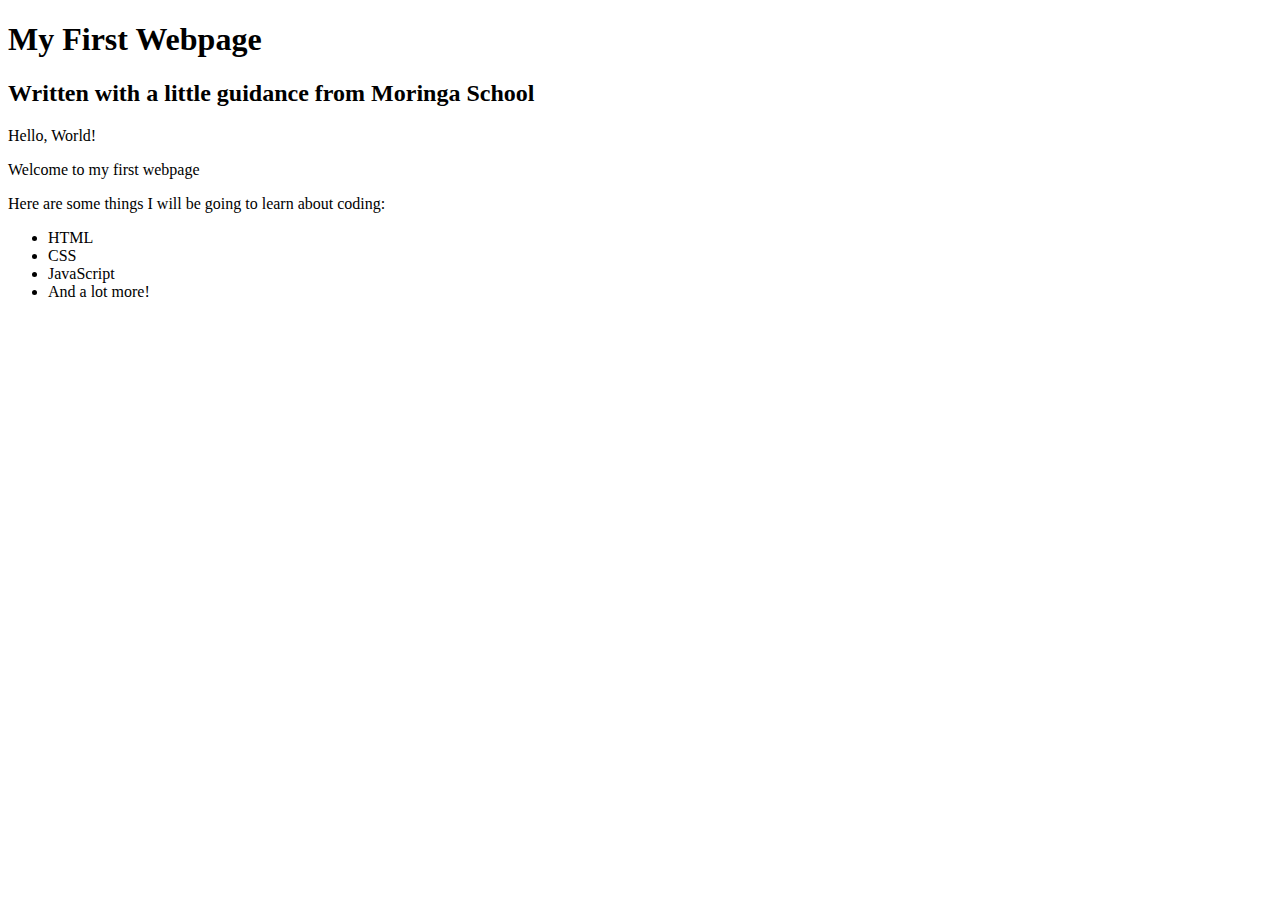
==== my-first-webpage.html @ dc06a940 "add list elements" ====
<!DOCTYPE html>
<html>
    <head>
        <title>My First Webpage!</title>
    </head>
    <body>
        <h1>My First Webpage</h1>
        <h2>Written with a little guidance from Moringa School</h2>

        <p>Hello, World!</p>
        <p>Welcome to my first webpage</p>

        <p>Here are some things I will be going to learn about coding:</p>
        <ul>
            <li>HTML</li>
            <li>CSS</li>
            <li>JavaScript</li>
            <li>And a lot more!</li>
        </ul>
    </body>
</html>
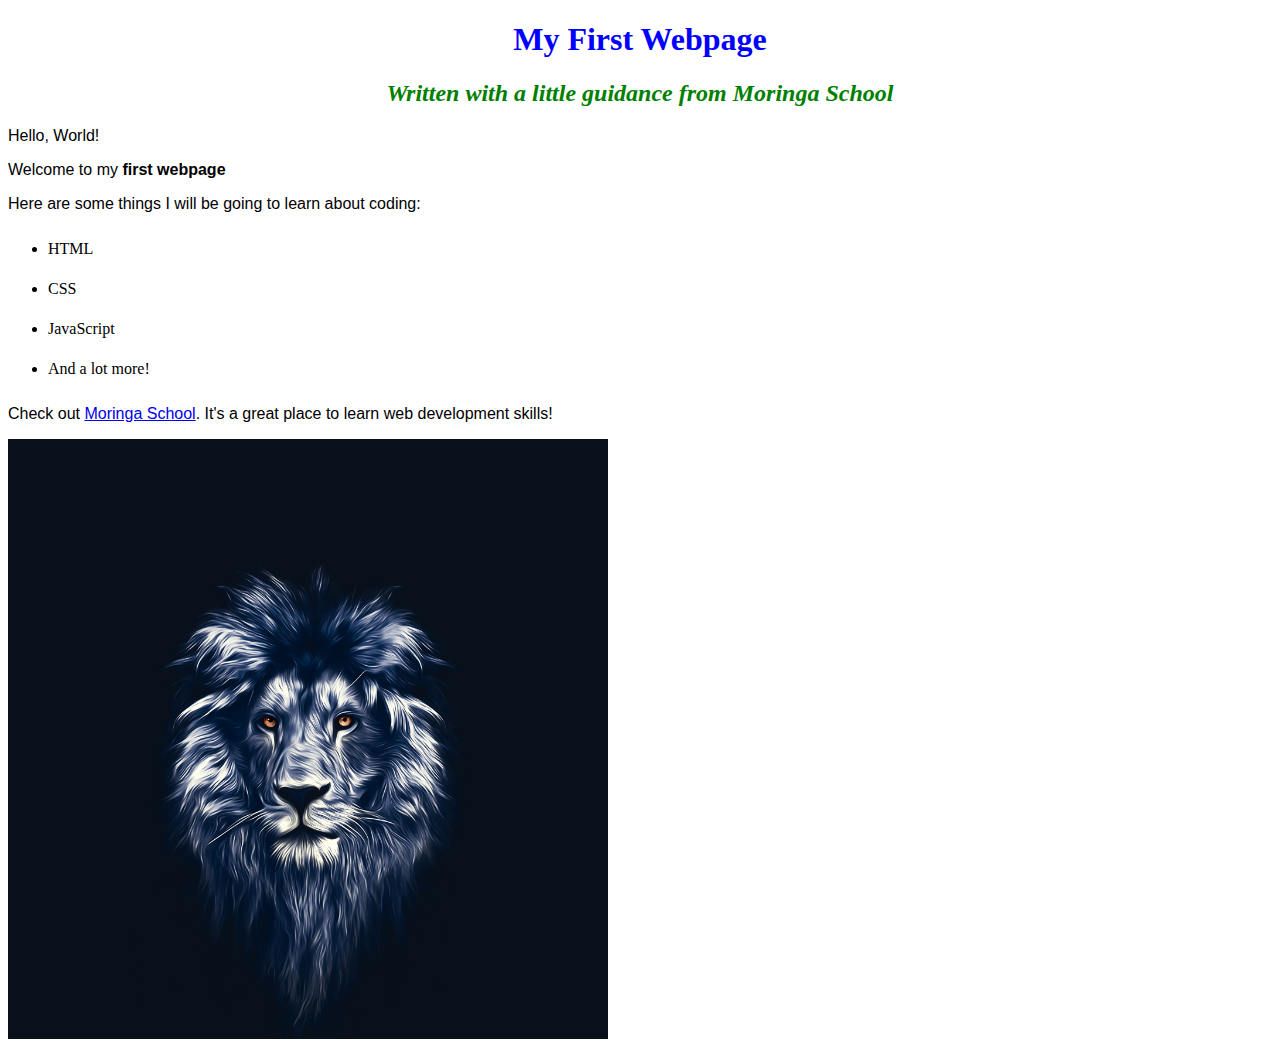
==== commit bf98c429: "add stylesheet and image" ====
--- a/my-first-webpage.html
+++ b/my-first-webpage.html
@@ -2,13 +2,14 @@
 <html>
     <head>
         <title>My First Webpage!</title>
+        <link href="css/styles.css" rel="stylesheet" type="text/css">
     </head>
     <body>
         <h1>My First Webpage</h1>
-        <h2>Written with a little guidance from Moringa School</h2>
+        <h2>Written with a little guidance from <em>Moringa School</em></h2>
 
         <p>Hello, World!</p>
-        <p>Welcome to my first webpage</p>
+        <p>Welcome to my <strong>first webpage</strong></p>
 
         <p>Here are some things I will be going to learn about coding:</p>
         <ul>
@@ -17,5 +18,11 @@
             <li>JavaScript</li>
             <li>And a lot more!</li>
         </ul>
+
+        <p>
+            Check out <a href="http:/moringa.school.com/">Moringa School</a>.
+            It's a great place to learn web development skills!</a>
+        </p>
+        <img src="images/lion.jpg" alt="A photo of a lion" height="600" width="600">
     </body>
 </html>--- a/css/styles.css
+++ b/css/styles.css
@@ -0,0 +1,15 @@
+h1{
+    color: blue;
+    text-align: center;
+}
+h2{
+    color: green;
+    font-style: italic; 
+    text-align: center;
+}
+p{
+    font-family: sans-serif;
+}
+ul{
+    line-height: 40px;
+}